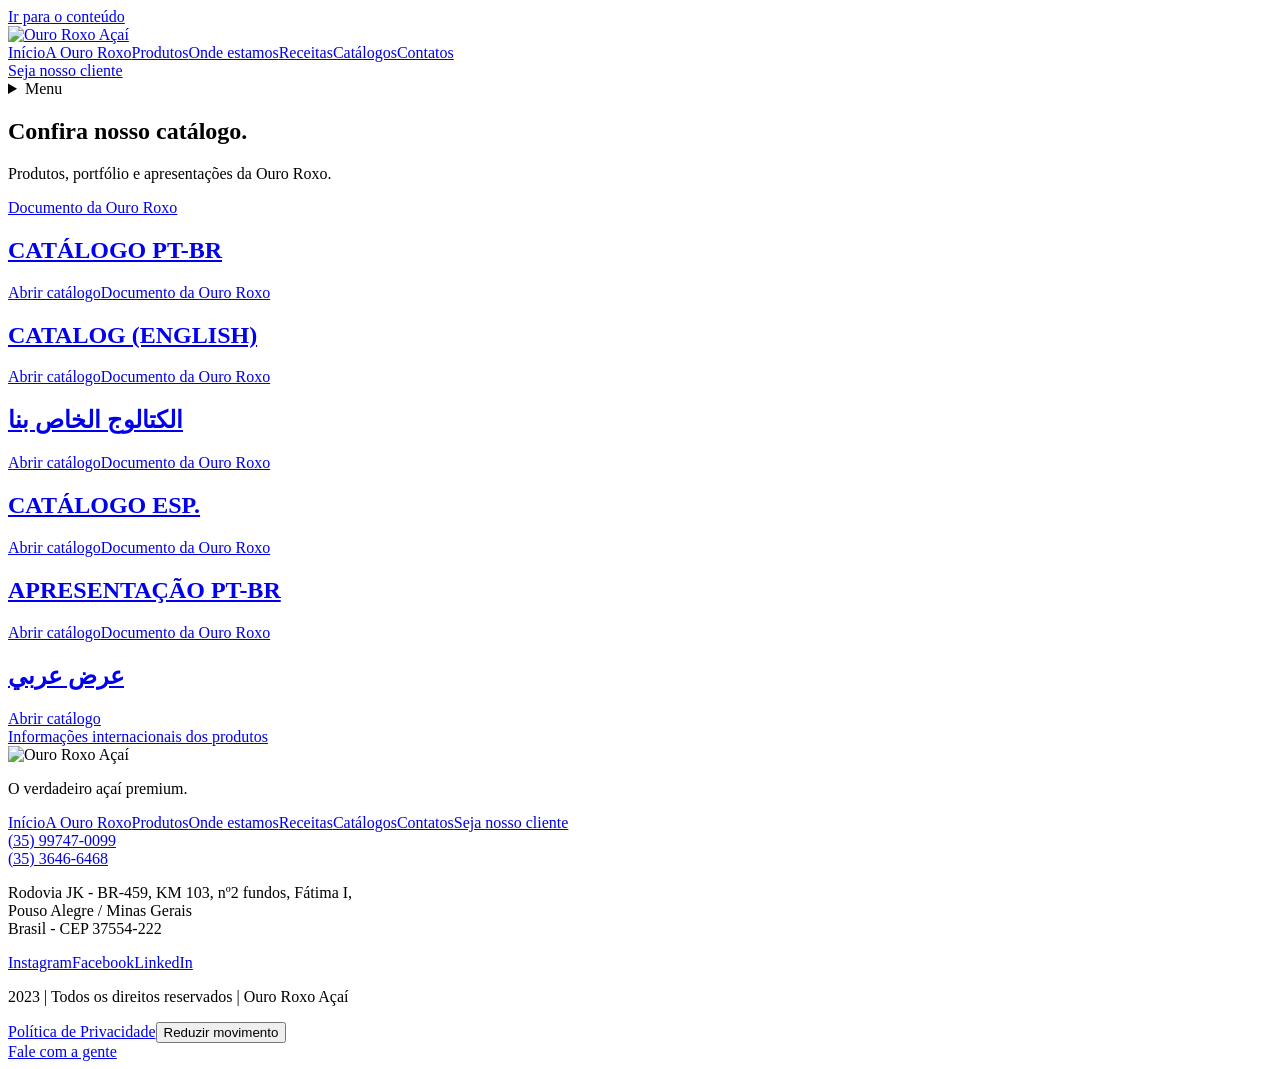
==== catalogos/index.html @ 6b6fe498 "Publish complete Ouro Roxo site on GitHub Pages" ====
<!doctype html><html lang="pt-BR"><head><meta charset="utf-8"><meta name="viewport" content="width=device-width,initial-scale=1"><title>OuroRoxo</title><meta name="description" content="Ouro Roxo Açaí. Produtos, nossa história, catálogos e atendimento em Pouso Alegre, Minas Gerais."><link rel="icon" href="/Landing-Page---Ouro-Roxo/assets/logo.webp"><link rel="stylesheet" href="/Landing-Page---Ouro-Roxo/site-v2.css"><script src="/Landing-Page---Ouro-Roxo/scrollcraft.js" defer></script><script src="/Landing-Page---Ouro-Roxo/site-v2.js" defer></script><link rel="stylesheet" href="/Landing-Page---Ouro-Roxo/mascot.css"><script src="/Landing-Page---Ouro-Roxo/mascot.js" defer></script><meta property="og:site_name" content="OuroRoxo"></head><body><a href="#main" class="skip">Ir para o conteúdo</a><header class="top"><div class="container nav"><a class="brand" href="/Landing-Page---Ouro-Roxo/" aria-label="Ouro Roxo Açaí, início"><img src="/Landing-Page---Ouro-Roxo/assets/logo.webp" alt="Ouro Roxo Açaí" width="52" height="58"></a><nav class="desktop-nav" aria-label="Principal"><a href="/Landing-Page---Ouro-Roxo/" >Início</a><a href="/Landing-Page---Ouro-Roxo/sobre/" >A Ouro Roxo</a><a href="/Landing-Page---Ouro-Roxo/nossos-produtos/" >Produtos</a><a href="/Landing-Page---Ouro-Roxo/onde-comprar/" >Onde estamos</a><a href="/Landing-Page---Ouro-Roxo/receitas/">Receitas</a><a href="/Landing-Page---Ouro-Roxo/catalogos/" aria-current="page">Catálogos</a><a href="/Landing-Page---Ouro-Roxo/#contatos">Contatos</a></nav><a class="button small nav-cta" href="/Landing-Page---Ouro-Roxo/seja-um-revendedor/">Seja nosso cliente</a><details class="mobile-menu"><summary>Menu</summary><nav aria-label="Principal no celular"><a href="/Landing-Page---Ouro-Roxo/" >Início</a><a href="/Landing-Page---Ouro-Roxo/sobre/" >A Ouro Roxo</a><a href="/Landing-Page---Ouro-Roxo/nossos-produtos/" >Produtos</a><a href="/Landing-Page---Ouro-Roxo/onde-comprar/" >Onde estamos</a><a href="/Landing-Page---Ouro-Roxo/receitas/">Receitas</a><a href="/Landing-Page---Ouro-Roxo/catalogos/" aria-current="page">Catálogos</a><a href="/Landing-Page---Ouro-Roxo/#contatos">Contatos</a><a href="/Landing-Page---Ouro-Roxo/seja-um-revendedor/">Seja nosso cliente</a></nav></details></div></header><main id="main"><section class="page-head"><div class="container"><h1>Confira nosso catálogo.</h1><p>Produtos, portfólio e apresentações da Ouro Roxo.</p></div></section><section class="section"><div class="container download-grid"><a class="download-card" href="https://drive.google.com/file/d/1VaQAwUsxRaHfmmKskUmCaAgjIMzuN2Gm/view?usp=sharing" target="_blank" rel="noopener"><span>Documento da Ouro Roxo</span><h2>CATÁLOGO PT-BR</h2><span>Abrir catálogo</span></a><a class="download-card" href="https://drive.google.com/file/d/1UFgq3UOxg4IhMFdPeWmlwEvDXeOT1Whi/view?usp=sharing" target="_blank" rel="noopener"><span>Documento da Ouro Roxo</span><h2>CATALOG (ENGLISH)</h2><span>Abrir catálogo</span></a><a class="download-card" href="https://drive.google.com/file/d/1X1hTpf9wlTXSo5hztBNYdjVPnYvsI7vM/view?usp=sharing" target="_blank" rel="noopener"><span>Documento da Ouro Roxo</span><h2>الكتالوج الخاص بنا</h2><span>Abrir catálogo</span></a><a class="download-card" href="https://drive.google.com/file/d/1C7XOCQxDqDzPHdbV9tAB90zmcy1j1pNw/view?usp=share_link" target="_blank" rel="noopener"><span>Documento da Ouro Roxo</span><h2>CATÁLOGO ESP.</h2><span>Abrir catálogo</span></a><a class="download-card" href="https://drive.google.com/file/d/1kE1BO6p3nBr9fHJJJGm9I0wIhYz3xdY4/view?usp=sharing" target="_blank" rel="noopener"><span>Documento da Ouro Roxo</span><h2>APRESENTAÇÃO PT-BR</h2><span>Abrir catálogo</span></a><a class="download-card" href="https://drive.google.com/file/d/1X1hTpf9wlTXSo5hztBNYdjVPnYvsI7vM/view?usp=sharing" target="_blank" rel="noopener"><span>Documento da Ouro Roxo</span><h2>عرض عربي</h2><span>Abrir catálogo</span></a></div><div class="container"><a class="quiet-link" href="/Landing-Page---Ouro-Roxo/produtos-internacionais/">Informações internacionais dos produtos</a></div></section></main><footer><div class="container footer-grid"><div><img src="/Landing-Page---Ouro-Roxo/assets/logo.webp" alt="Ouro Roxo Açaí" width="65" height="72"><p>O verdadeiro açaí premium.</p></div><nav aria-label="Páginas"><a href="/Landing-Page---Ouro-Roxo/" >Início</a><a href="/Landing-Page---Ouro-Roxo/sobre/" >A Ouro Roxo</a><a href="/Landing-Page---Ouro-Roxo/nossos-produtos/" >Produtos</a><a href="/Landing-Page---Ouro-Roxo/onde-comprar/" >Onde estamos</a><a href="/Landing-Page---Ouro-Roxo/receitas/">Receitas</a><a href="/Landing-Page---Ouro-Roxo/catalogos/" aria-current="page">Catálogos</a><a href="/Landing-Page---Ouro-Roxo/#contatos">Contatos</a><a href="/Landing-Page---Ouro-Roxo/seja-um-revendedor/">Seja nosso cliente</a></nav><div><a href="https://wa.me/5535997470099">(35) 99747-0099</a><br><a href="tel:+553536466468">(35) 3646-6468</a><p>Rodovia JK - BR-459, KM 103, nº2 fundos, Fátima I,<br>Pouso Alegre / Minas Gerais<br>Brasil - CEP 37554-222</p><div class="social-links"><a href="https://www.instagram.com/ouroroxoacai/">Instagram</a><a href="https://www.facebook.com/ouroroxoacaipa">Facebook</a><a href="https://www.linkedin.com/company/ouro-roxo-a%C3%A7a%C3%AD/?viewAsMember=true">LinkedIn</a></div></div></div><div class="container footer-base"><p>2023 | Todos os direitos reservados | Ouro Roxo Açaí</p><a href="/Landing-Page---Ouro-Roxo/politica-privacidade/">Política de Privacidade</a><button class="mascot-restore" type="button" hidden>Mostrar mascote</button><button class="motion-toggle" type="button" aria-pressed="false">Reduzir movimento</button></div></footer><a class="whatsapp" href="https://wa.me/5535997470099" aria-label="Conversar com Ouro Roxo no WhatsApp">Fale com a gente</a><dialog id="product-dialog" aria-labelledby="dialog-title"><button class="dialog-close" aria-label="Fechar detalhes">Fechar</button><div id="dialog-content"></div></dialog><div class="mascot-dock" hidden><button type="button" class="mascot-launcher" aria-label="Abrir guia da preguiça Ouro Roxo" aria-haspopup="dialog" aria-controls="mascot-guide"><span class="mascot-avatar"><img src="/Landing-Page---Ouro-Roxo/assets/atendente-ouro-roxo.webp" alt="" width="80" height="80" loading="lazy"></span><span class="mascot-bubble">Posso te ajudar?</span></button><button type="button" class="mascot-hide" aria-label="Ocultar mascote">×</button></div><dialog id="mascot-guide" class="mascot-guide" aria-labelledby="mascot-guide-title"><button class="mascot-close" type="button" aria-label="Fechar guia da preguiça">Fechar</button><div class="mascot-portrait"><img src="/Landing-Page---Ouro-Roxo/assets/atendente-ouro-roxo.webp" alt="Atendente Ouro Roxo com headset" width="500" height="500"><div class="mascot-portrait-caption">Seu guia Ouro Roxo</div></div><div class="mascot-guide-body"><h2 id="mascot-guide-title">Vamos encontrar<br>seu Ouro Roxo?</h2><p id="mascot-context" role="status">Escolha um caminho. Eu te levo direto ao que você procura.</p><nav class="mascot-shortcuts" aria-label="Atalhos do mascote"><a data-mascot-action="flavors" href="/Landing-Page---Ouro-Roxo/#sabores"><strong>Explorar sabores</strong><span>Encontre a sua combinação.</span></a><a href="/Landing-Page---Ouro-Roxo/onde-comprar/"><strong>Onde comprar</strong><span>Explore as cidades no mapa.</span></a><a href="/Landing-Page---Ouro-Roxo/seja-um-revendedor/"><strong>Quero revender</strong><span>Converse sobre condições comerciais.</span></a><a href="https://wa.me/5535997470099"><strong>Falar com a equipe</strong><span>Atendimento pelo WhatsApp.</span></a></nav><p class="mascot-note">Atalhos para navegar pelo site. O atendimento é feito pela equipe Ouro Roxo.</p></div></dialog></body></html>
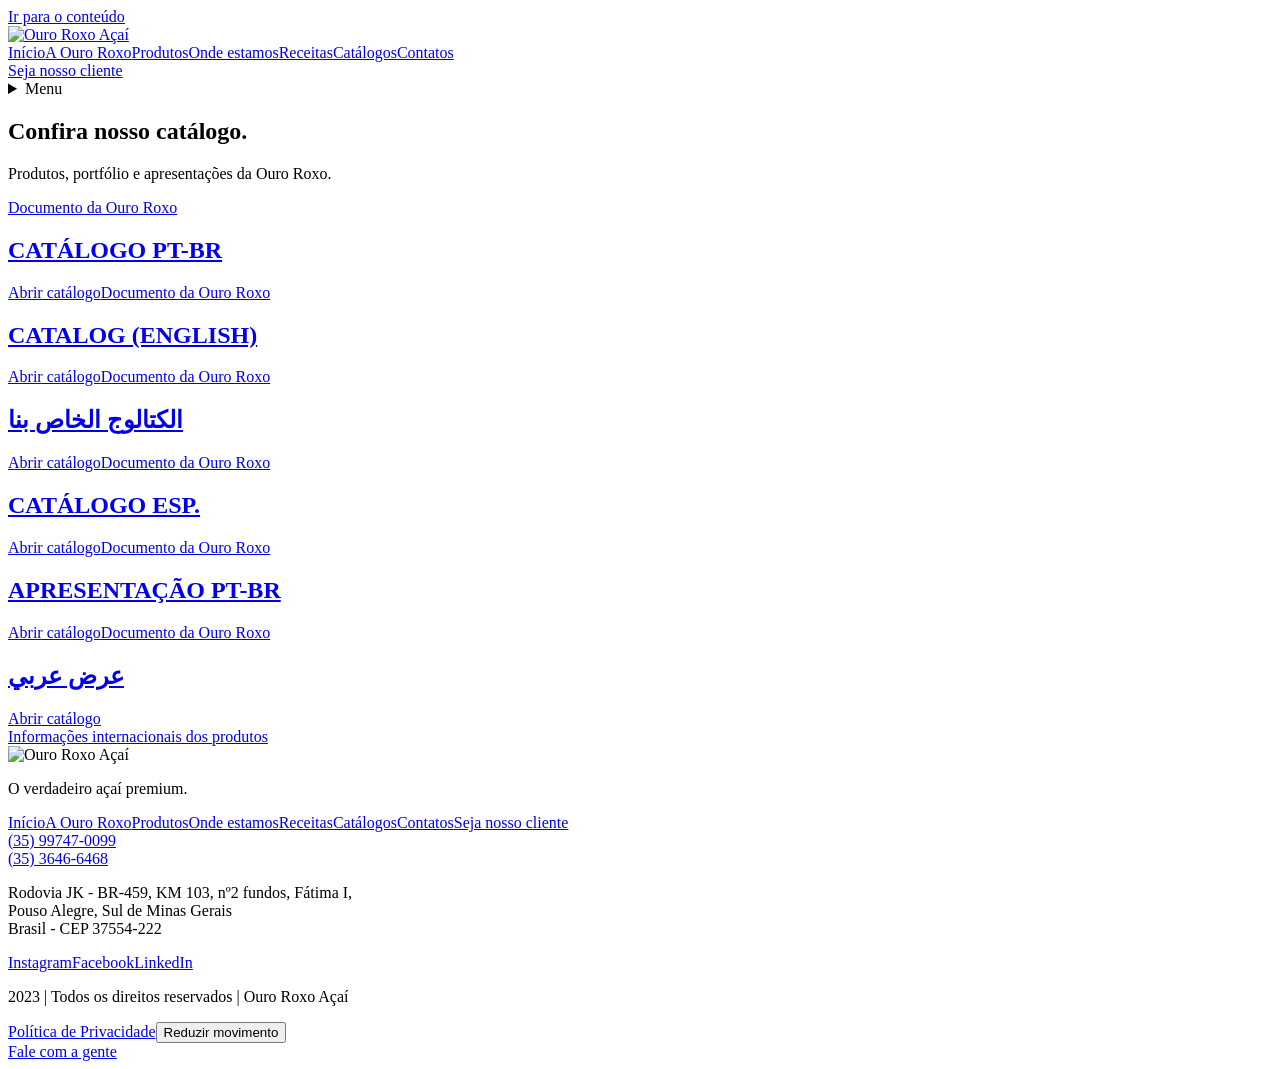
==== commit 79e90004: "Publish approved Ouro Roxo visual refresh" ====
--- a/catalogos/index.html
+++ b/catalogos/index.html
@@ -1 +1 @@
-<!doctype html><html lang="pt-BR"><head><meta charset="utf-8"><meta name="viewport" content="width=device-width,initial-scale=1"><title>OuroRoxo</title><meta name="description" content="Ouro Roxo Açaí. Produtos, nossa história, catálogos e atendimento em Pouso Alegre, Minas Gerais."><link rel="icon" href="/Landing-Page---Ouro-Roxo/assets/logo.webp"><link rel="stylesheet" href="/Landing-Page---Ouro-Roxo/site-v2.css"><script src="/Landing-Page---Ouro-Roxo/scrollcraft.js" defer></script><script src="/Landing-Page---Ouro-Roxo/site-v2.js" defer></script><link rel="stylesheet" href="/Landing-Page---Ouro-Roxo/mascot.css"><script src="/Landing-Page---Ouro-Roxo/mascot.js" defer></script><meta property="og:site_name" content="OuroRoxo"></head><body><a href="#main" class="skip">Ir para o conteúdo</a><header class="top"><div class="container nav"><a class="brand" href="/Landing-Page---Ouro-Roxo/" aria-label="Ouro Roxo Açaí, início"><img src="/Landing-Page---Ouro-Roxo/assets/logo.webp" alt="Ouro Roxo Açaí" width="52" height="58"></a><nav class="desktop-nav" aria-label="Principal"><a href="/Landing-Page---Ouro-Roxo/" >Início</a><a href="/Landing-Page---Ouro-Roxo/sobre/" >A Ouro Roxo</a><a href="/Landing-Page---Ouro-Roxo/nossos-produtos/" >Produtos</a><a href="/Landing-Page---Ouro-Roxo/onde-comprar/" >Onde estamos</a><a href="/Landing-Page---Ouro-Roxo/receitas/">Receitas</a><a href="/Landing-Page---Ouro-Roxo/catalogos/" aria-current="page">Catálogos</a><a href="/Landing-Page---Ouro-Roxo/#contatos">Contatos</a></nav><a class="button small nav-cta" href="/Landing-Page---Ouro-Roxo/seja-um-revendedor/">Seja nosso cliente</a><details class="mobile-menu"><summary>Menu</summary><nav aria-label="Principal no celular"><a href="/Landing-Page---Ouro-Roxo/" >Início</a><a href="/Landing-Page---Ouro-Roxo/sobre/" >A Ouro Roxo</a><a href="/Landing-Page---Ouro-Roxo/nossos-produtos/" >Produtos</a><a href="/Landing-Page---Ouro-Roxo/onde-comprar/" >Onde estamos</a><a href="/Landing-Page---Ouro-Roxo/receitas/">Receitas</a><a href="/Landing-Page---Ouro-Roxo/catalogos/" aria-current="page">Catálogos</a><a href="/Landing-Page---Ouro-Roxo/#contatos">Contatos</a><a href="/Landing-Page---Ouro-Roxo/seja-um-revendedor/">Seja nosso cliente</a></nav></details></div></header><main id="main"><section class="page-head"><div class="container"><h1>Confira nosso catálogo.</h1><p>Produtos, portfólio e apresentações da Ouro Roxo.</p></div></section><section class="section"><div class="container download-grid"><a class="download-card" href="https://drive.google.com/file/d/1VaQAwUsxRaHfmmKskUmCaAgjIMzuN2Gm/view?usp=sharing" target="_blank" rel="noopener"><span>Documento da Ouro Roxo</span><h2>CATÁLOGO PT-BR</h2><span>Abrir catálogo</span></a><a class="download-card" href="https://drive.google.com/file/d/1UFgq3UOxg4IhMFdPeWmlwEvDXeOT1Whi/view?usp=sharing" target="_blank" rel="noopener"><span>Documento da Ouro Roxo</span><h2>CATALOG (ENGLISH)</h2><span>Abrir catálogo</span></a><a class="download-card" href="https://drive.google.com/file/d/1X1hTpf9wlTXSo5hztBNYdjVPnYvsI7vM/view?usp=sharing" target="_blank" rel="noopener"><span>Documento da Ouro Roxo</span><h2>الكتالوج الخاص بنا</h2><span>Abrir catálogo</span></a><a class="download-card" href="https://drive.google.com/file/d/1C7XOCQxDqDzPHdbV9tAB90zmcy1j1pNw/view?usp=share_link" target="_blank" rel="noopener"><span>Documento da Ouro Roxo</span><h2>CATÁLOGO ESP.</h2><span>Abrir catálogo</span></a><a class="download-card" href="https://drive.google.com/file/d/1kE1BO6p3nBr9fHJJJGm9I0wIhYz3xdY4/view?usp=sharing" target="_blank" rel="noopener"><span>Documento da Ouro Roxo</span><h2>APRESENTAÇÃO PT-BR</h2><span>Abrir catálogo</span></a><a class="download-card" href="https://drive.google.com/file/d/1X1hTpf9wlTXSo5hztBNYdjVPnYvsI7vM/view?usp=sharing" target="_blank" rel="noopener"><span>Documento da Ouro Roxo</span><h2>عرض عربي</h2><span>Abrir catálogo</span></a></div><div class="container"><a class="quiet-link" href="/Landing-Page---Ouro-Roxo/produtos-internacionais/">Informações internacionais dos produtos</a></div></section></main><footer><div class="container footer-grid"><div><img src="/Landing-Page---Ouro-Roxo/assets/logo.webp" alt="Ouro Roxo Açaí" width="65" height="72"><p>O verdadeiro açaí premium.</p></div><nav aria-label="Páginas"><a href="/Landing-Page---Ouro-Roxo/" >Início</a><a href="/Landing-Page---Ouro-Roxo/sobre/" >A Ouro Roxo</a><a href="/Landing-Page---Ouro-Roxo/nossos-produtos/" >Produtos</a><a href="/Landing-Page---Ouro-Roxo/onde-comprar/" >Onde estamos</a><a href="/Landing-Page---Ouro-Roxo/receitas/">Receitas</a><a href="/Landing-Page---Ouro-Roxo/catalogos/" aria-current="page">Catálogos</a><a href="/Landing-Page---Ouro-Roxo/#contatos">Contatos</a><a href="/Landing-Page---Ouro-Roxo/seja-um-revendedor/">Seja nosso cliente</a></nav><div><a href="https://wa.me/5535997470099">(35) 99747-0099</a><br><a href="tel:+553536466468">(35) 3646-6468</a><p>Rodovia JK - BR-459, KM 103, nº2 fundos, Fátima I,<br>Pouso Alegre / Minas Gerais<br>Brasil - CEP 37554-222</p><div class="social-links"><a href="https://www.instagram.com/ouroroxoacai/">Instagram</a><a href="https://www.facebook.com/ouroroxoacaipa">Facebook</a><a href="https://www.linkedin.com/company/ouro-roxo-a%C3%A7a%C3%AD/?viewAsMember=true">LinkedIn</a></div></div></div><div class="container footer-base"><p>2023 | Todos os direitos reservados | Ouro Roxo Açaí</p><a href="/Landing-Page---Ouro-Roxo/politica-privacidade/">Política de Privacidade</a><button class="mascot-restore" type="button" hidden>Mostrar mascote</button><button class="motion-toggle" type="button" aria-pressed="false">Reduzir movimento</button></div></footer><a class="whatsapp" href="https://wa.me/5535997470099" aria-label="Conversar com Ouro Roxo no WhatsApp">Fale com a gente</a><dialog id="product-dialog" aria-labelledby="dialog-title"><button class="dialog-close" aria-label="Fechar detalhes">Fechar</button><div id="dialog-content"></div></dialog><div class="mascot-dock" hidden><button type="button" class="mascot-launcher" aria-label="Abrir guia da preguiça Ouro Roxo" aria-haspopup="dialog" aria-controls="mascot-guide"><span class="mascot-avatar"><img src="/Landing-Page---Ouro-Roxo/assets/atendente-ouro-roxo.webp" alt="" width="80" height="80" loading="lazy"></span><span class="mascot-bubble">Posso te ajudar?</span></button><button type="button" class="mascot-hide" aria-label="Ocultar mascote">×</button></div><dialog id="mascot-guide" class="mascot-guide" aria-labelledby="mascot-guide-title"><button class="mascot-close" type="button" aria-label="Fechar guia da preguiça">Fechar</button><div class="mascot-portrait"><img src="/Landing-Page---Ouro-Roxo/assets/atendente-ouro-roxo.webp" alt="Atendente Ouro Roxo com headset" width="500" height="500"><div class="mascot-portrait-caption">Seu guia Ouro Roxo</div></div><div class="mascot-guide-body"><h2 id="mascot-guide-title">Vamos encontrar<br>seu Ouro Roxo?</h2><p id="mascot-context" role="status">Escolha um caminho. Eu te levo direto ao que você procura.</p><nav class="mascot-shortcuts" aria-label="Atalhos do mascote"><a data-mascot-action="flavors" href="/Landing-Page---Ouro-Roxo/#sabores"><strong>Explorar sabores</strong><span>Encontre a sua combinação.</span></a><a href="/Landing-Page---Ouro-Roxo/onde-comprar/"><strong>Onde comprar</strong><span>Explore as cidades no mapa.</span></a><a href="/Landing-Page---Ouro-Roxo/seja-um-revendedor/"><strong>Quero revender</strong><span>Converse sobre condições comerciais.</span></a><a href="https://wa.me/5535997470099"><strong>Falar com a equipe</strong><span>Atendimento pelo WhatsApp.</span></a></nav><p class="mascot-note">Atalhos para navegar pelo site. O atendimento é feito pela equipe Ouro Roxo.</p></div></dialog></body></html>+<!doctype html><html lang="pt-BR"><head><meta charset="utf-8"><meta name="viewport" content="width=device-width,initial-scale=1"><title>OuroRoxo</title><meta name="description" content="Ouro Roxo Açaí. Produtos, nossa história, catálogos e atendimento em Pouso Alegre, Minas Gerais."><link rel="icon" href="/Landing-Page---Ouro-Roxo/assets/logo.webp"><link rel="stylesheet" href="/Landing-Page---Ouro-Roxo/site-v2.css"><script src="/Landing-Page---Ouro-Roxo/scrollcraft.js" defer></script><script src="/Landing-Page---Ouro-Roxo/site-v2.js" defer></script><link rel="stylesheet" href="/Landing-Page---Ouro-Roxo/mascot.css"><script src="/Landing-Page---Ouro-Roxo/mascot.js" defer></script><meta property="og:site_name" content="OuroRoxo"></head><body><a href="#main" class="skip">Ir para o conteúdo</a><header class="top"><div class="container nav"><a class="brand" href="/Landing-Page---Ouro-Roxo/" aria-label="Ouro Roxo Açaí, início"><img src="/Landing-Page---Ouro-Roxo/assets/logo.webp" alt="Ouro Roxo Açaí" width="52" height="58"></a><nav class="desktop-nav" aria-label="Principal"><a href="/Landing-Page---Ouro-Roxo/" >Início</a><a href="/Landing-Page---Ouro-Roxo/sobre/" >A Ouro Roxo</a><a href="/Landing-Page---Ouro-Roxo/nossos-produtos/" >Produtos</a><a href="/Landing-Page---Ouro-Roxo/onde-comprar/" >Onde estamos</a><a href="/Landing-Page---Ouro-Roxo/receitas/">Receitas</a><a href="/Landing-Page---Ouro-Roxo/catalogos/" aria-current="page">Catálogos</a><a href="/Landing-Page---Ouro-Roxo/#contatos">Contatos</a></nav><a class="button small nav-cta" href="/Landing-Page---Ouro-Roxo/seja-um-revendedor/">Seja nosso cliente</a><details class="mobile-menu"><summary>Menu</summary><nav aria-label="Principal no celular"><a href="/Landing-Page---Ouro-Roxo/" >Início</a><a href="/Landing-Page---Ouro-Roxo/sobre/" >A Ouro Roxo</a><a href="/Landing-Page---Ouro-Roxo/nossos-produtos/" >Produtos</a><a href="/Landing-Page---Ouro-Roxo/onde-comprar/" >Onde estamos</a><a href="/Landing-Page---Ouro-Roxo/receitas/">Receitas</a><a href="/Landing-Page---Ouro-Roxo/catalogos/" aria-current="page">Catálogos</a><a href="/Landing-Page---Ouro-Roxo/#contatos">Contatos</a><a href="/Landing-Page---Ouro-Roxo/seja-um-revendedor/">Seja nosso cliente</a></nav></details></div></header><main id="main"><section class="page-head"><div class="container"><h1>Confira nosso catálogo.</h1><p>Produtos, portfólio e apresentações da Ouro Roxo.</p></div></section><section class="section"><div class="container download-grid"><a class="download-card" href="https://drive.google.com/file/d/1VaQAwUsxRaHfmmKskUmCaAgjIMzuN2Gm/view?usp=sharing" target="_blank" rel="noopener"><span>Documento da Ouro Roxo</span><h2>CATÁLOGO PT-BR</h2><span>Abrir catálogo</span></a><a class="download-card" href="https://drive.google.com/file/d/1UFgq3UOxg4IhMFdPeWmlwEvDXeOT1Whi/view?usp=sharing" target="_blank" rel="noopener"><span>Documento da Ouro Roxo</span><h2>CATALOG (ENGLISH)</h2><span>Abrir catálogo</span></a><a class="download-card" href="https://drive.google.com/file/d/1X1hTpf9wlTXSo5hztBNYdjVPnYvsI7vM/view?usp=sharing" target="_blank" rel="noopener"><span>Documento da Ouro Roxo</span><h2>الكتالوج الخاص بنا</h2><span>Abrir catálogo</span></a><a class="download-card" href="https://drive.google.com/file/d/1C7XOCQxDqDzPHdbV9tAB90zmcy1j1pNw/view?usp=share_link" target="_blank" rel="noopener"><span>Documento da Ouro Roxo</span><h2>CATÁLOGO ESP.</h2><span>Abrir catálogo</span></a><a class="download-card" href="https://drive.google.com/file/d/1kE1BO6p3nBr9fHJJJGm9I0wIhYz3xdY4/view?usp=sharing" target="_blank" rel="noopener"><span>Documento da Ouro Roxo</span><h2>APRESENTAÇÃO PT-BR</h2><span>Abrir catálogo</span></a><a class="download-card" href="https://drive.google.com/file/d/1X1hTpf9wlTXSo5hztBNYdjVPnYvsI7vM/view?usp=sharing" target="_blank" rel="noopener"><span>Documento da Ouro Roxo</span><h2>عرض عربي</h2><span>Abrir catálogo</span></a></div><div class="container"><a class="quiet-link" href="/Landing-Page---Ouro-Roxo/produtos-internacionais/">Informações internacionais dos produtos</a></div></section></main><footer><div class="container footer-grid"><div><img src="/Landing-Page---Ouro-Roxo/assets/logo.webp" alt="Ouro Roxo Açaí" width="65" height="72"><p>O verdadeiro açaí premium.</p></div><nav aria-label="Páginas"><a href="/Landing-Page---Ouro-Roxo/" >Início</a><a href="/Landing-Page---Ouro-Roxo/sobre/" >A Ouro Roxo</a><a href="/Landing-Page---Ouro-Roxo/nossos-produtos/" >Produtos</a><a href="/Landing-Page---Ouro-Roxo/onde-comprar/" >Onde estamos</a><a href="/Landing-Page---Ouro-Roxo/receitas/">Receitas</a><a href="/Landing-Page---Ouro-Roxo/catalogos/" aria-current="page">Catálogos</a><a href="/Landing-Page---Ouro-Roxo/#contatos">Contatos</a><a href="/Landing-Page---Ouro-Roxo/seja-um-revendedor/">Seja nosso cliente</a></nav><div><a href="https://wa.me/5535997470099">(35) 99747-0099</a><br><a href="tel:+553536466468">(35) 3646-6468</a><p>Rodovia JK - BR-459, KM 103, nº2 fundos, Fátima I,<br>Pouso Alegre, Sul de Minas Gerais<br>Brasil - CEP 37554-222</p><div class="social-links"><a href="https://www.instagram.com/ouroroxoacai/">Instagram</a><a href="https://www.facebook.com/ouroroxoacaipa">Facebook</a><a href="https://www.linkedin.com/company/ouro-roxo-a%C3%A7a%C3%AD/?viewAsMember=true">LinkedIn</a></div></div></div><div class="container footer-base"><p>2023 | Todos os direitos reservados | Ouro Roxo Açaí</p><a href="/Landing-Page---Ouro-Roxo/politica-privacidade/">Política de Privacidade</a><button class="mascot-restore" type="button" hidden>Mostrar mascote</button><button class="motion-toggle" type="button" aria-pressed="false">Reduzir movimento</button></div></footer><a class="whatsapp" href="https://wa.me/5535997470099" aria-label="Conversar com Ouro Roxo no WhatsApp">Fale com a gente</a><dialog id="product-dialog" aria-labelledby="dialog-title"><button class="dialog-close" aria-label="Fechar detalhes">Fechar</button><div id="dialog-content"></div></dialog><div class="mascot-dock" hidden><button type="button" class="mascot-launcher" aria-label="Abrir guia da preguiça Ouro Roxo" aria-haspopup="dialog" aria-controls="mascot-guide"><span class="mascot-avatar"><img src="/Landing-Page---Ouro-Roxo/assets/atendente-ouro-roxo-realista.webp" alt="" width="80" height="80" loading="lazy"></span><span class="mascot-bubble">Posso te ajudar?</span></button><button type="button" class="mascot-hide" aria-label="Ocultar mascote">×</button></div><dialog id="mascot-guide" class="mascot-guide" aria-labelledby="mascot-guide-title"><button class="mascot-close" type="button" aria-label="Fechar guia da preguiça">Fechar</button><div class="mascot-portrait"><img src="/Landing-Page---Ouro-Roxo/assets/atendente-ouro-roxo-realista.webp" alt="Atendente Ouro Roxo com headset" width="500" height="500"><div class="mascot-portrait-caption">Seu guia Ouro Roxo</div></div><div class="mascot-guide-body"><h2 id="mascot-guide-title">Vamos encontrar<br>seu Ouro Roxo?</h2><p id="mascot-context" role="status">Escolha um caminho. Eu te levo direto ao que você procura.</p><nav class="mascot-shortcuts" aria-label="Atalhos do mascote"><a data-mascot-action="flavors" href="/Landing-Page---Ouro-Roxo/#sabores"><strong>Explorar sabores</strong><span>Encontre a sua combinação.</span></a><a href="/Landing-Page---Ouro-Roxo/onde-comprar/"><strong>Onde comprar</strong><span>Explore as cidades no mapa.</span></a><a href="/Landing-Page---Ouro-Roxo/seja-um-revendedor/"><strong>Quero revender</strong><span>Converse sobre condições comerciais.</span></a><a href="https://wa.me/5535997470099"><strong>Falar com a equipe</strong><span>Atendimento pelo WhatsApp.</span></a></nav><p class="mascot-note">Atalhos para navegar pelo site. O atendimento é feito pela equipe Ouro Roxo.</p></div></dialog></body></html>
